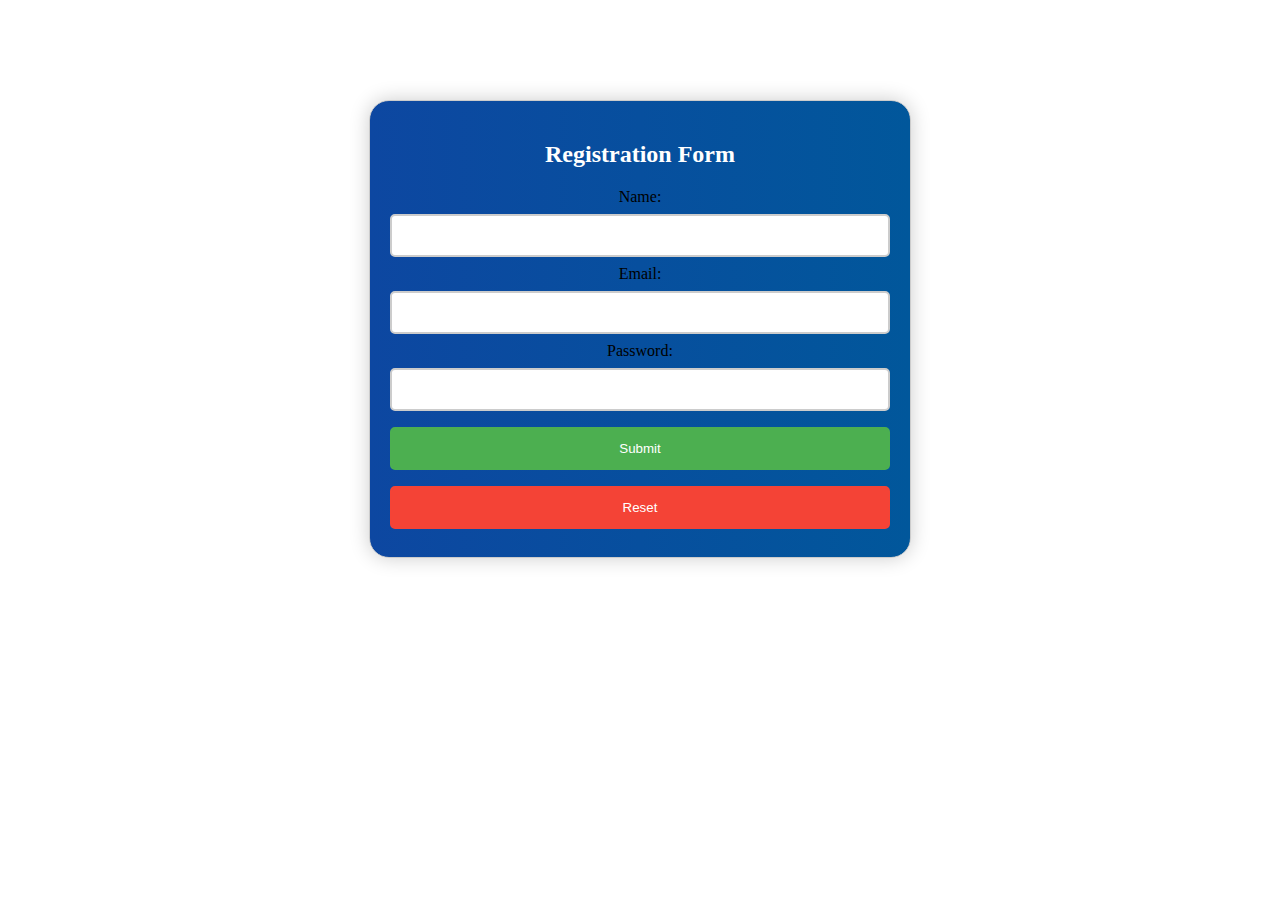
==== index.html @ 60301321 "first commit index login" ====
<!DOCTYPE html>
<html>
<head>
  <meta charset="UTF-8">
  <title>Registration Form</title>
  <style>
    /* Add styling for the form */
    /* form {
      width: 500px;
      margin: auto;
      padding: 20px;
      border: 1px solid #ccc;
      border-radius: 5px;
    } */
form {
    width: 500px;
    margin: 100px auto;
    padding: 20px;
    border: 1px solid #ccc;
    border-radius: 20px;
    background: linear-gradient(to right, #0d47a1, #01579b);
    text-align: center;
    box-shadow: 0px 0px 20px rgba(0, 0, 0, 0.2);
    /* width: 500px;
    margin: auto;
    padding: 20px;
    border: 1px solid #ccc;
    border-radius: 5px;
    background: linear-gradient(to right, #012761, #52a7e9); */
}
h2 {
    color: white;
}
    /*Add styling for the form elements */
    input[type="text"], input[type="email"], input[type="password"] {
      width: 100%;
      padding: 12px 20px;
      margin: 8px 0;
      box-sizing: border-box;
      border: 2px solid #ccc;
      border-radius: 5px;
    }


    /* Add styling for the submit button */
    input[type="submit"] {
      width: 100%;
      padding: 12px 20px;
      margin: 8px 0;
      box-sizing: border-box;
      border: 2px solid #4CAF50;
      border-radius: 5px;
      background-color: #4CAF50;
      color: white;
      cursor: pointer;
    }
    /* Add styling for the reset button */
    input[type="reset"] {
      width: 100%;
      padding: 12px 20px;
      margin: 8px 0;
      box-sizing: border-box;
      border: 2px solid #f44336;
      border-radius: 5px;
      background-color: #f44336;
      color: white;
      cursor: pointer;
    }
  </style>
</head>
<body>
  <form action="#">
    <h2>Registration Form</h2>
    <label for="name">Name:</label>
    <input type="text" id="name" name="name" required>

    <label for="email">Email:</label>
    <input type="email" id="email" name="email" required>

    <label for="password">Password:</label>
    <input type="password" id="password" name="password" required>

    <input type="submit" value="Submit">
    <input type="reset" value="Reset">
  </form>
</body>
</html>
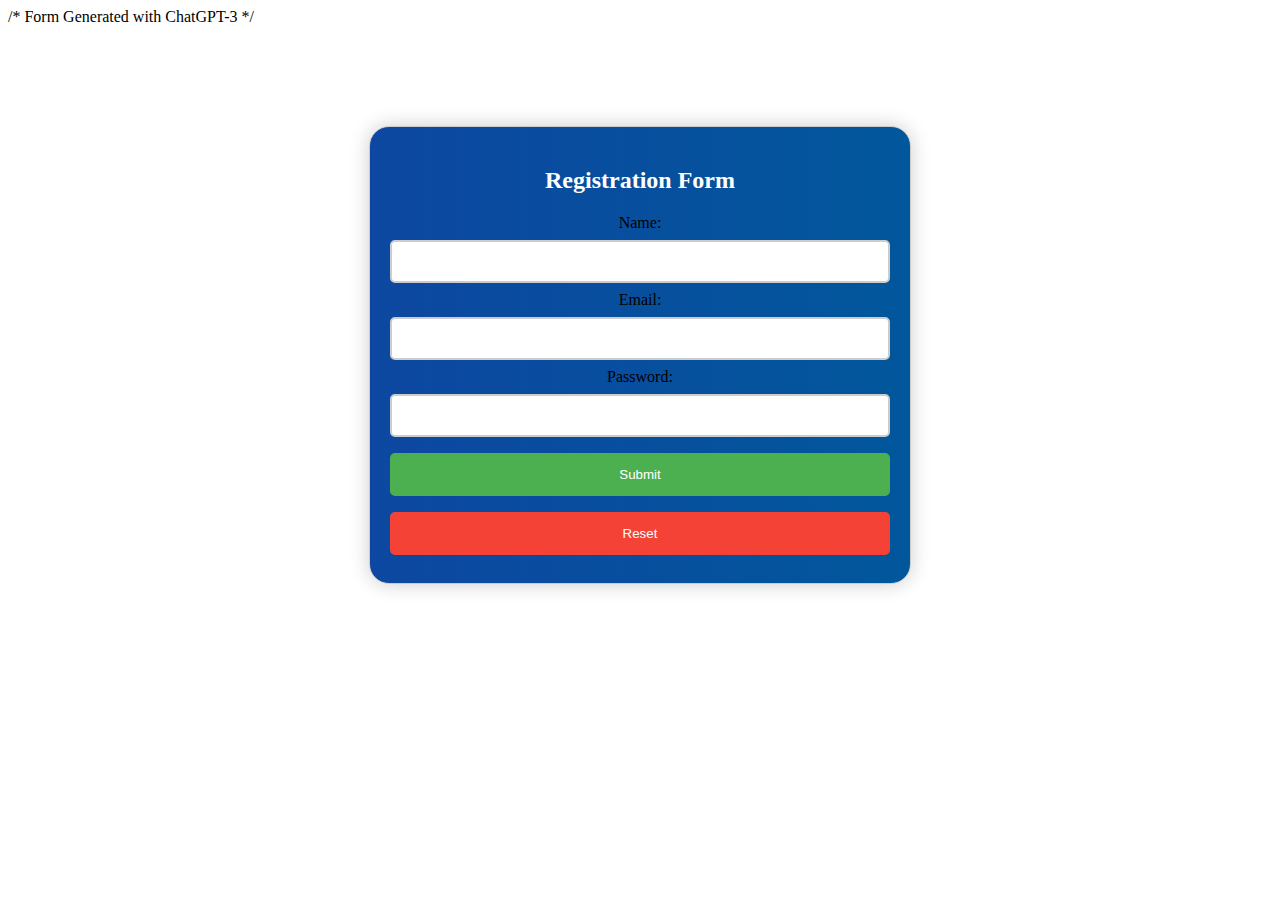
==== commit e77c4743: "Update index.html" ====
--- a/index.html
+++ b/index.html
@@ -1,87 +1,89 @@
-<!DOCTYPE html>
-<html>
-<head>
-  <meta charset="UTF-8">
-  <title>Registration Form</title>
-  <style>
-    /* Add styling for the form */
-    /* form {
-      width: 500px;
-      margin: auto;
-      padding: 20px;
-      border: 1px solid #ccc;
-      border-radius: 5px;
-    } */
-form {
-    width: 500px;
-    margin: 100px auto;
-    padding: 20px;
-    border: 1px solid #ccc;
-    border-radius: 20px;
-    background: linear-gradient(to right, #0d47a1, #01579b);
-    text-align: center;
-    box-shadow: 0px 0px 20px rgba(0, 0, 0, 0.2);
-    /* width: 500px;
-    margin: auto;
-    padding: 20px;
-    border: 1px solid #ccc;
-    border-radius: 5px;
-    background: linear-gradient(to right, #012761, #52a7e9); */
-}
-h2 {
-    color: white;
-}
-    /*Add styling for the form elements */
-    input[type="text"], input[type="email"], input[type="password"] {
-      width: 100%;
-      padding: 12px 20px;
-      margin: 8px 0;
-      box-sizing: border-box;
-      border: 2px solid #ccc;
-      border-radius: 5px;
-    }
-
-
-    /* Add styling for the submit button */
-    input[type="submit"] {
-      width: 100%;
-      padding: 12px 20px;
-      margin: 8px 0;
-      box-sizing: border-box;
-      border: 2px solid #4CAF50;
-      border-radius: 5px;
-      background-color: #4CAF50;
-      color: white;
-      cursor: pointer;
-    }
-    /* Add styling for the reset button */
-    input[type="reset"] {
-      width: 100%;
-      padding: 12px 20px;
-      margin: 8px 0;
-      box-sizing: border-box;
-      border: 2px solid #f44336;
-      border-radius: 5px;
-      background-color: #f44336;
-      color: white;
-      cursor: pointer;
-    }
-  </style>
-</head>
-<body>
-  <form action="#">
-    <h2>Registration Form</h2>
-    <label for="name">Name:</label>
-    <input type="text" id="name" name="name" required>
-
-    <label for="email">Email:</label>
-    <input type="email" id="email" name="email" required>
-
-    <label for="password">Password:</label>
-    <input type="password" id="password" name="password" required>
-
-    <input type="submit" value="Submit">
-    <input type="reset" value="Reset">
-  </form>
-</body>
-</html>
+/* Form Generated with ChatGPT-3 */
+
+<!DOCTYPE html>
+<html>
+<head>
+  <meta charset="UTF-8">
+  <title>Registration Form</title>
+  <style>
+    /* Add styling for the form */
+    /* form {
+      width: 500px;
+      margin: auto;
+      padding: 20px;
+      border: 1px solid #ccc;
+      border-radius: 5px;
+    } */
+form {
+    width: 500px;
+    margin: 100px auto;
+    padding: 20px;
+    border: 1px solid #ccc;
+    border-radius: 20px;
+    background: linear-gradient(to right, #0d47a1, #01579b);
+    text-align: center;
+    box-shadow: 0px 0px 20px rgba(0, 0, 0, 0.2);
+    /* width: 500px;
+    margin: auto;
+    padding: 20px;
+    border: 1px solid #ccc;
+    border-radius: 5px;
+    background: linear-gradient(to right, #012761, #52a7e9); */
+}
+h2 {
+    color: white;
+}
+    /*Add styling for the form elements */
+    input[type="text"], input[type="email"], input[type="password"] {
+      width: 100%;
+      padding: 12px 20px;
+      margin: 8px 0;
+      box-sizing: border-box;
+      border: 2px solid #ccc;
+      border-radius: 5px;
+    }
+
+
+    /* Add styling for the submit button */
+    input[type="submit"] {
+      width: 100%;
+      padding: 12px 20px;
+      margin: 8px 0;
+      box-sizing: border-box;
+      border: 2px solid #4CAF50;
+      border-radius: 5px;
+      background-color: #4CAF50;
+      color: white;
+      cursor: pointer;
+    }
+    /* Add styling for the reset button */
+    input[type="reset"] {
+      width: 100%;
+      padding: 12px 20px;
+      margin: 8px 0;
+      box-sizing: border-box;
+      border: 2px solid #f44336;
+      border-radius: 5px;
+      background-color: #f44336;
+      color: white;
+      cursor: pointer;
+    }
+  </style>
+</head>
+<body>
+  <form action="#">
+    <h2>Registration Form</h2>
+    <label for="name">Name:</label>
+    <input type="text" id="name" name="name" required>
+
+    <label for="email">Email:</label>
+    <input type="email" id="email" name="email" required>
+
+    <label for="password">Password:</label>
+    <input type="password" id="password" name="password" required>
+
+    <input type="submit" value="Submit">
+    <input type="reset" value="Reset">
+  </form>
+</body>
+</html>
